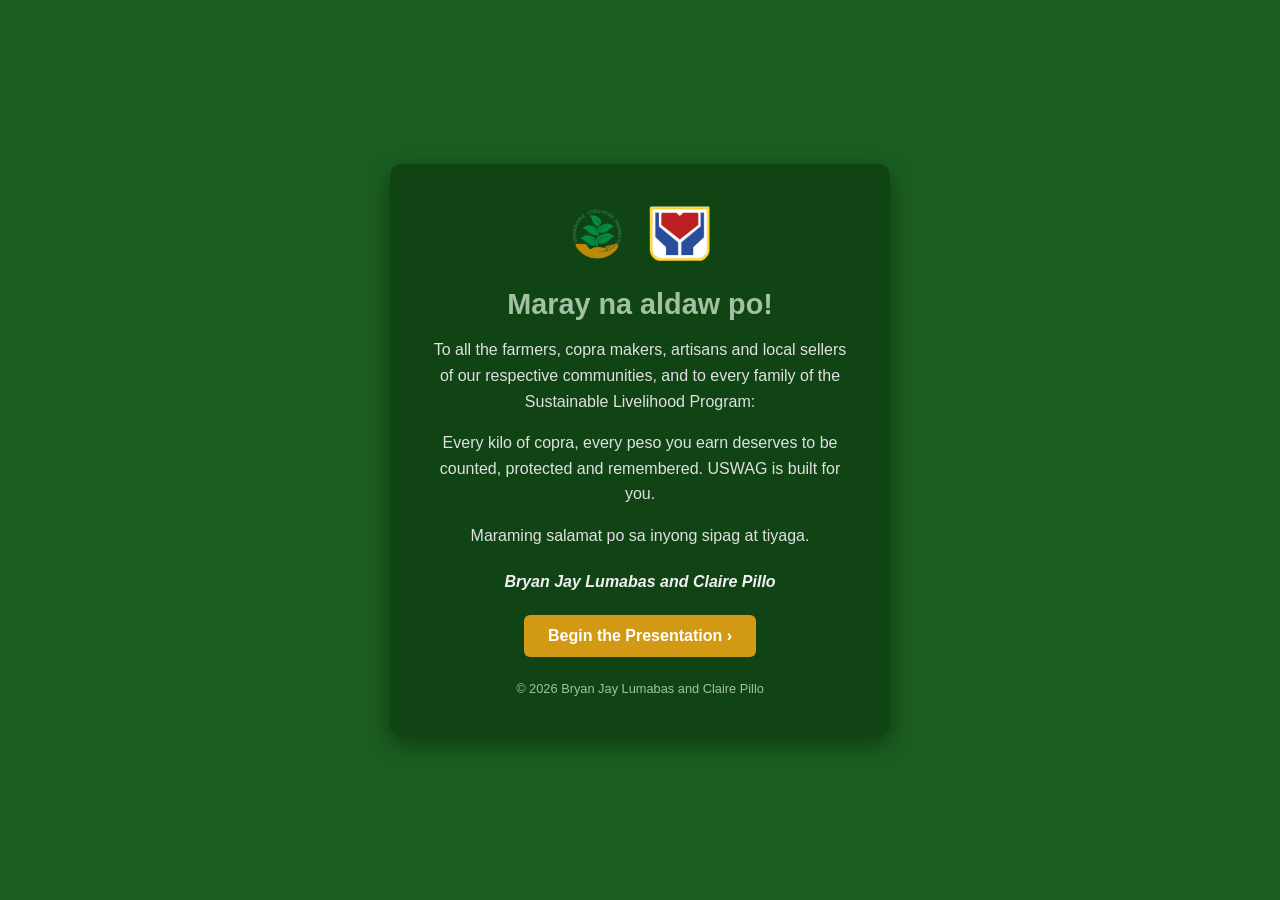
==== index.html @ 3a451019 "Add files via upload" ====
<!DOCTYPE html>
<html lang="en">
  <head>
    <meta charset="utf-8">
    <meta name="viewport" content="width=device-width, initial-scale=1, viewport-fit=cover">
    <meta name="robots" content="noindex">
    <title>USWAG · Dedication</title>
    <style>
        body {
        margin: 0;
        padding: 0;
        min-height: 100vh;
        background-color: #1b5e20;
        font-family: -apple-system, BlinkMacSystemFont, "Segoe UI", Roboto, Helvetica, Arial, sans-serif;
        color: #ffffff;
        display: flex;
        justify-content: center;
        align-items: center;
      }

      .ded {
        background-color: #114415;
        border-radius: 12px;
        box-shadow: 0 8px 24px rgba(0, 0, 0, 0.4);
        padding: 40px;
        max-width: 500px;
        width: 90%;
        margin: 20px auto;
        text-align: center;
        box-sizing: border-box;
      }

      .logos {
        display: flex;
        justify-content: center;
        align-items: center;
        gap: 20px;
        margin-bottom: 24px;
      }

      .logos img {
        max-height: 60px;
        width: auto;
      }

      h1 {
        color: #a0c2a3;
        margin-top: 0;
        margin-bottom: 16px;
        font-size: 1.8rem;
      }

      p {
        line-height: 1.6;
        color: #e0e0e0;
        margin-bottom: 16px;
      }

      .sig {
        font-weight: bold;
        font-style: italic;
        margin: 24px 0;
        color: #f2f2f2;
      }

      .btn {
        display: inline-block;
        background-color: #d19914;
        color: #ffffff;
        text-decoration: none;
        font-weight: bold;
        padding: 12px 24px;
        border-radius: 6px;
        transition: background-color 0.3s ease, transform 0.1s ease;
        margin-bottom: 24px;
      }

      .btn:hover { filter: brightness(1.25); }
      .btn.alt { background: var(--gold); }

      small {
        display: block;
        color: #a0c2a3;
        font-size: 0.8rem;
      }
    </style>
  </head>
<body>
  <div class="ded">
    
    <div class="logos">
      <img src="slp.png" alt="Sustainable Livelihood Program logo">
      <img src="dswd.png" alt="DSWD logo">
    </div>
    
    <h1>Maray na aldaw po!</h1>
    <p>To all the farmers, copra makers, artisans and local sellers of our respective communities, and to every family of the Sustainable Livelihood Program:</p>
    <p>Every kilo of copra, every peso you earn deserves to be counted, protected and remembered. USWAG is built for you.</p>
    <p>Maraming salamat po sa inyong sipag at tiyaga.</p>
    <div class="sig">Bryan Jay Lumabas and Claire Pillo</div>
    <a class="btn" href="phase1-proposal.html">Begin the Presentation &#8250;</a>
    <small>© 2026 Bryan Jay Lumabas and Claire Pillo</small>
  </div>
</body>
</html>
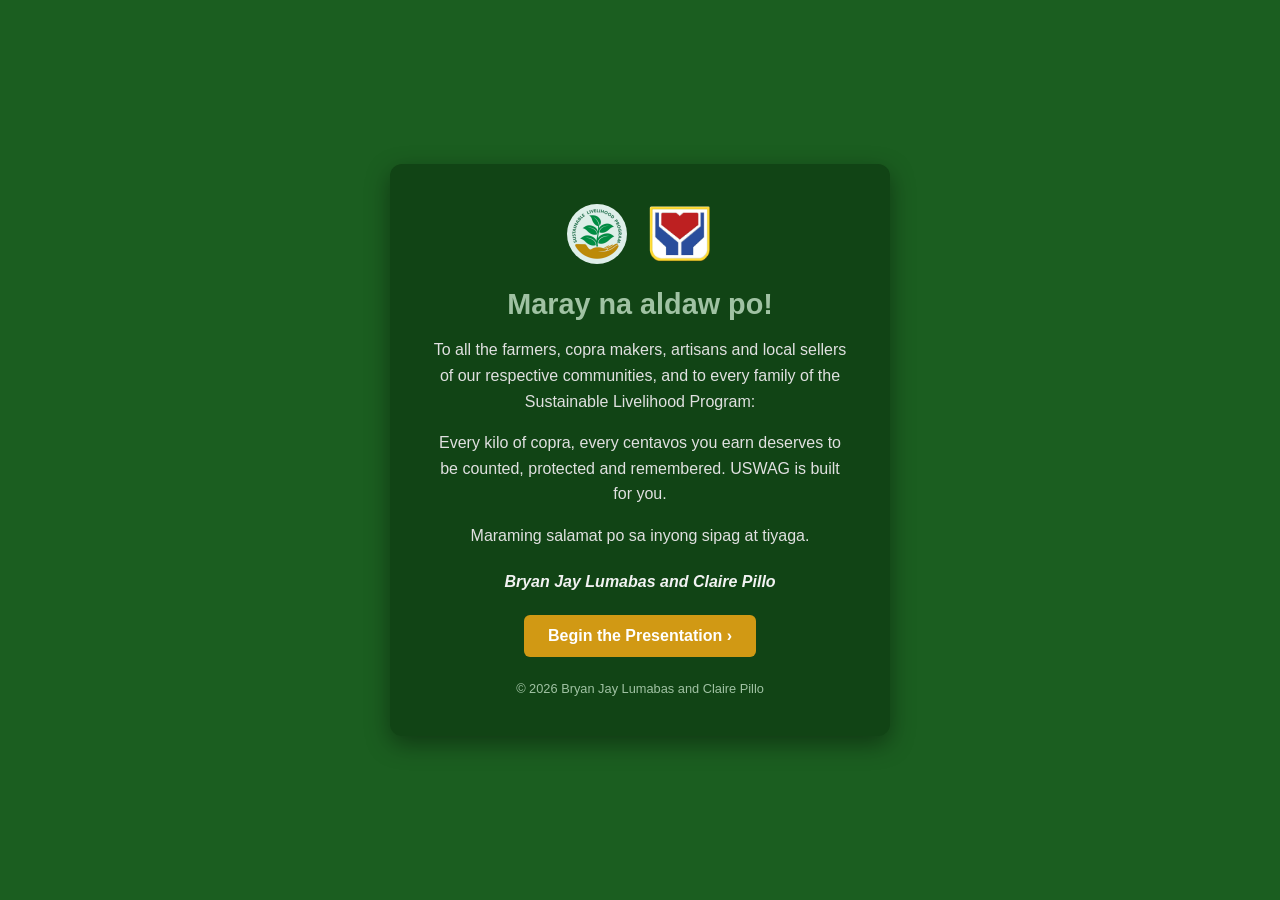
==== commit 96b68c5f: "Add files via upload" ====
--- a/index.html
+++ b/index.html
@@ -89,13 +89,13 @@
   <div class="ded">
     
     <div class="logos">
-      <img src="slp.png" alt="Sustainable Livelihood Program logo">
+      <img src="slp.jpg" alt="Sustainable Livelihood Program logo" style="width: 60px; height: 60px; border-radius: 50%; object-fit: cover;">
       <img src="dswd.png" alt="DSWD logo">
     </div>
     
     <h1>Maray na aldaw po!</h1>
     <p>To all the farmers, copra makers, artisans and local sellers of our respective communities, and to every family of the Sustainable Livelihood Program:</p>
-    <p>Every kilo of copra, every peso you earn deserves to be counted, protected and remembered. USWAG is built for you.</p>
+    <p>Every kilo of copra, every centavos you earn deserves to be counted, protected and remembered. USWAG is built for you.</p>
     <p>Maraming salamat po sa inyong sipag at tiyaga.</p>
     <div class="sig">Bryan Jay Lumabas and Claire Pillo</div>
     <a class="btn" href="phase1-proposal.html">Begin the Presentation &#8250;</a>
